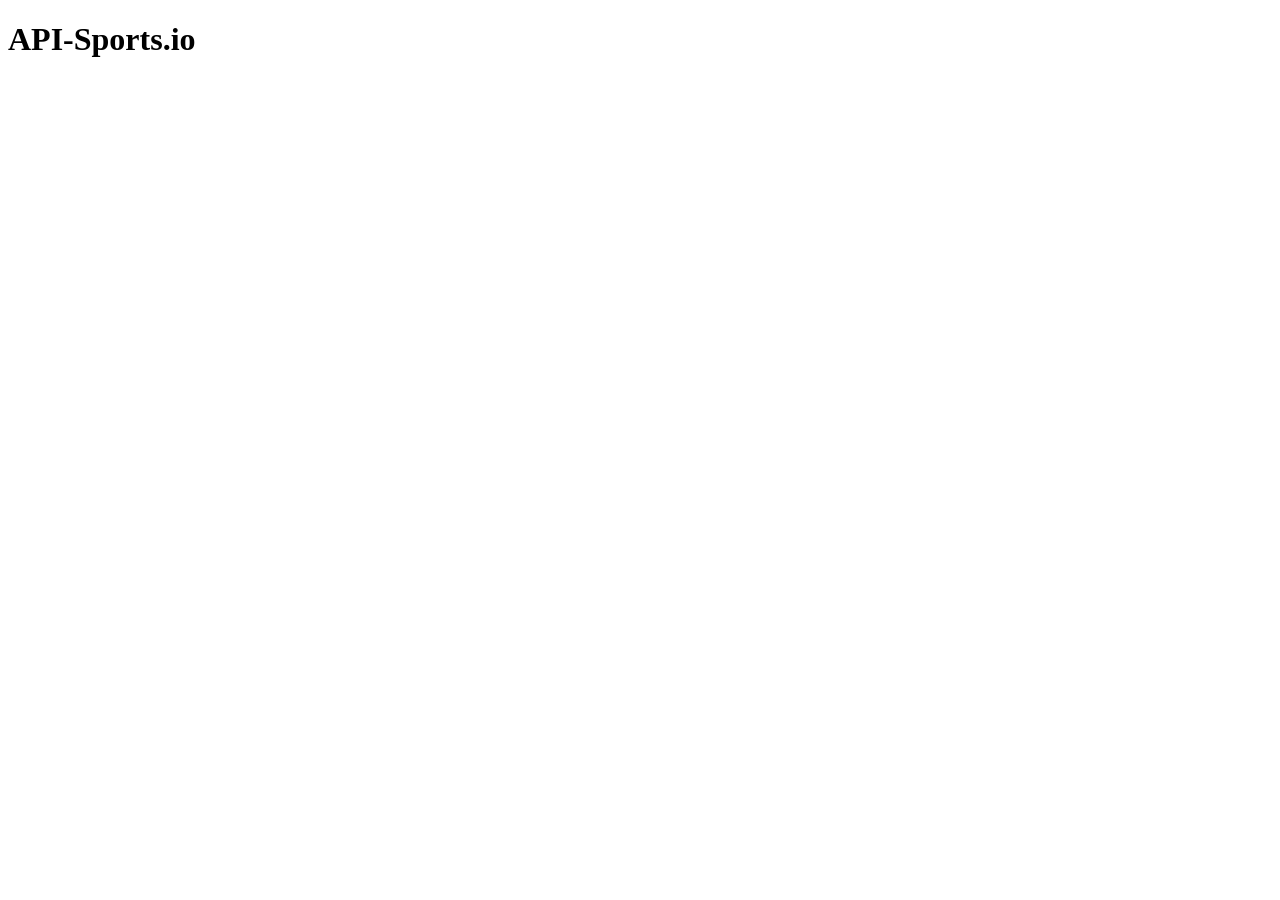
==== openapi.html @ 7b461a0b "fetch two open-meteo API calls for temperature and wind speed" ====
<!DOCTYPE html>
<html lang="en">
<head>
    <meta charset="UTF-8">
    <meta name="viewport" content="width=device-width, initial-scale=1.0">
    <title>Open API</title>
</head>
<body>
    <h1>API-Sports.io</h1>

    <script src="openapi.js"></script>
</body>
</html>
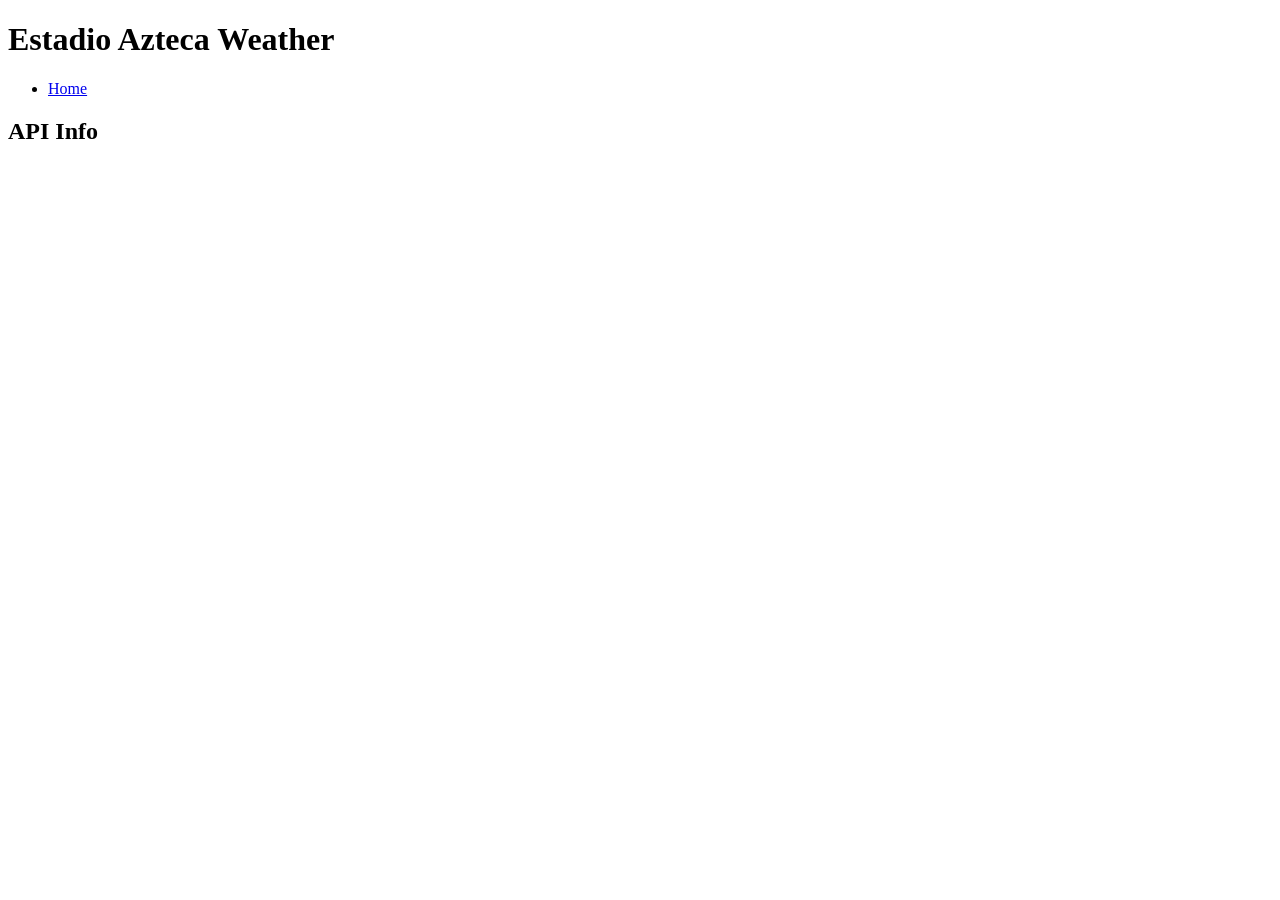
==== commit 7d0ff4db: "display temperature and wind speed API data in DOM" ====
--- a/openapi.html
+++ b/openapi.html
@@ -4,9 +4,23 @@
     <meta charset="UTF-8">
     <meta name="viewport" content="width=device-width, initial-scale=1.0">
     <title>Open API</title>
+    <link rel="stylesheet" href="openapi.css">
 </head>
 <body>
-    <h1>API-Sports.io</h1>
+    <h1>Estadio Azteca Weather</h1>
+    <nav>
+        <ul>
+            <li class="menu-item">
+                <a href="index.html">Home</a>
+            </li>
+        </ul>
+    </nav>
+
+    <section id="apiInfo">
+        <h2>API Info</h2>
+        <ul id="weather_Info">
+        </ul>
+    </section>
 
     <script src="openapi.js"></script>
 </body>
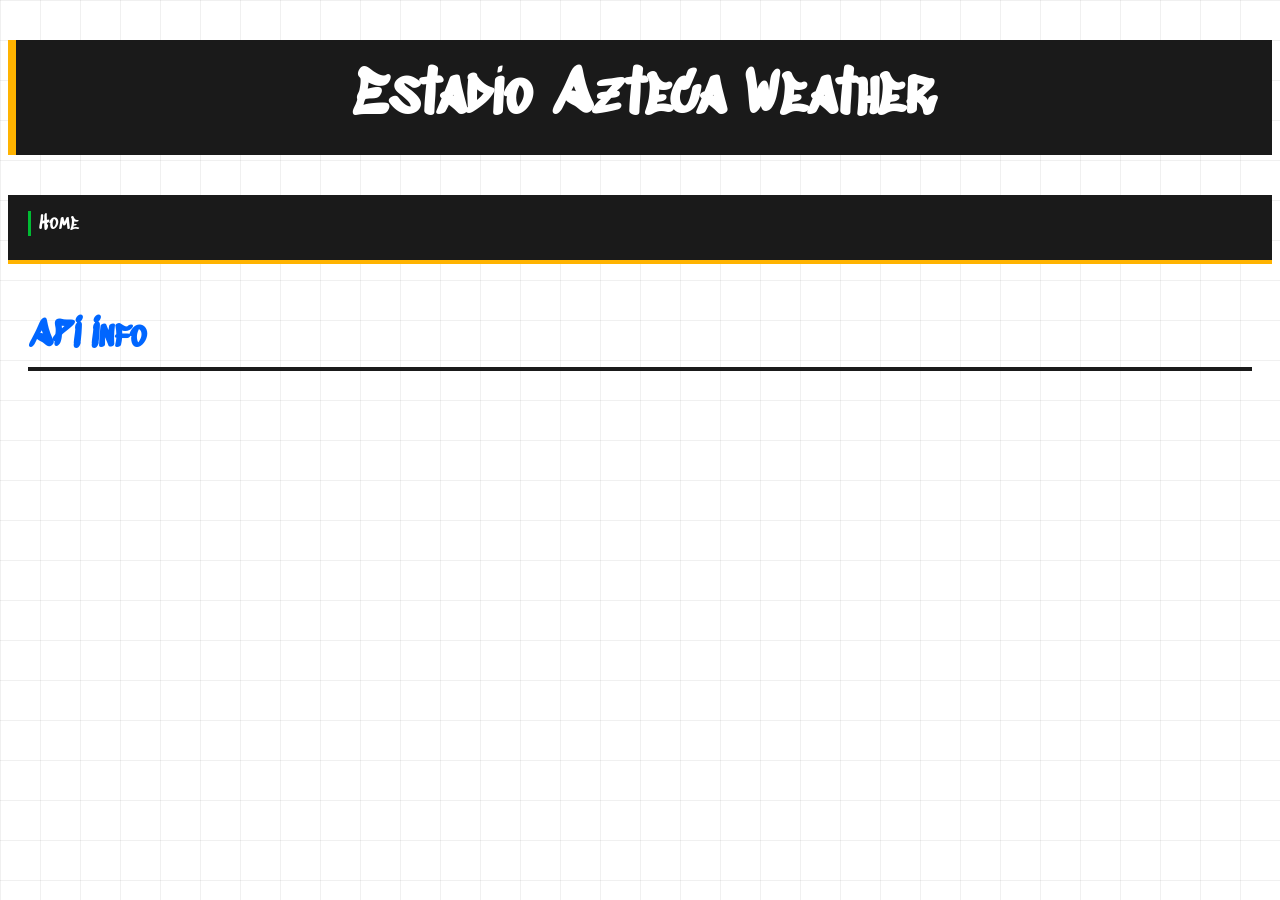
==== commit 52994c79: "add styling to openapi page" ====
--- a/openapi.html
+++ b/openapi.html
@@ -3,6 +3,13 @@
 <head>
     <meta charset="UTF-8">
     <meta name="viewport" content="width=device-width, initial-scale=1.0">
+
+     <link rel="preconnect" href="https://fonts.googleapis.com">
+     
+    <link rel="preconnect" href="https://fonts.gstatic.com" crossorigin>
+    
+    <link href="https://fonts.googleapis.com/css2?family=Sedgwick+Ave+Display&family=Finger+Paint&display=swap" rel="stylesheet">
+
     <title>Open API</title>
     <link rel="stylesheet" href="openapi.css">
 </head>
--- a/openapi.css
+++ b/openapi.css
@@ -0,0 +1,88 @@
+/* BPLR - Frankie's World Palette
+   Red:    #FF1744
+   Blue:   #0066FF
+   Green:  #00BB33
+   Yellow: #FFB300
+   Dark:   #1a1a1a
+   Light:  #ffffff
+*/
+
+body {
+    background-color: #ffffff;
+    background-image: 
+        linear-gradient(rgba(0,0,0,0.06) 1px, transparent 1px),
+        linear-gradient(90deg, rgba(0,0,0,0.06) 1px, transparent 1px);
+    background-size: 40px 40px;
+    color: #1a1a1a;
+    font-family: 'Nunito', sans-serif;
+}
+
+h1, h2, h3 {
+    font-family: 'Sedgwick Ave Display', cursive;
+}
+
+h1 {
+    font-size: 60px;
+    color: #ffffff;
+    background-color: #1a1a1a;
+    padding: 20px;
+    border-left: 8px solid #FFB300;
+    text-align: center;
+}
+
+h2 {
+    color: #0066FF;
+    font-size: 36px;
+    border-bottom: 4px solid #1a1a1a;
+    padding-bottom: 8px;
+}
+
+nav {
+    background-color: #1a1a1a;
+    padding: 16px 20px;
+    border-bottom: 4px solid #FFB300;
+    position: sticky;
+    top: 0;
+}
+
+nav ul {
+    list-style: none;
+    display: flex;
+    gap: 24px;
+    margin: 0;
+    padding: 0;
+}
+
+nav a {
+    color: #ffffff;
+    text-decoration: none;
+    font-family: 'Sedgwick Ave Display', cursive;
+    font-size: 20px;
+    border-bottom: none;
+}
+
+nav a:hover {
+    color: #FF1744;
+}
+
+section {
+    margin-bottom: 40px;
+    padding: 20px;
+}
+
+ul li {
+    margin-bottom: 8px;
+    padding-left: 8px;
+    border-left: 3px solid #00BB33;
+    list-style: none;
+}
+
+a {
+    color: #0066FF;
+    text-decoration: none;
+    border-bottom: 2px solid #FFB300;
+}
+
+a:hover {
+    color: #FF1744;
+}
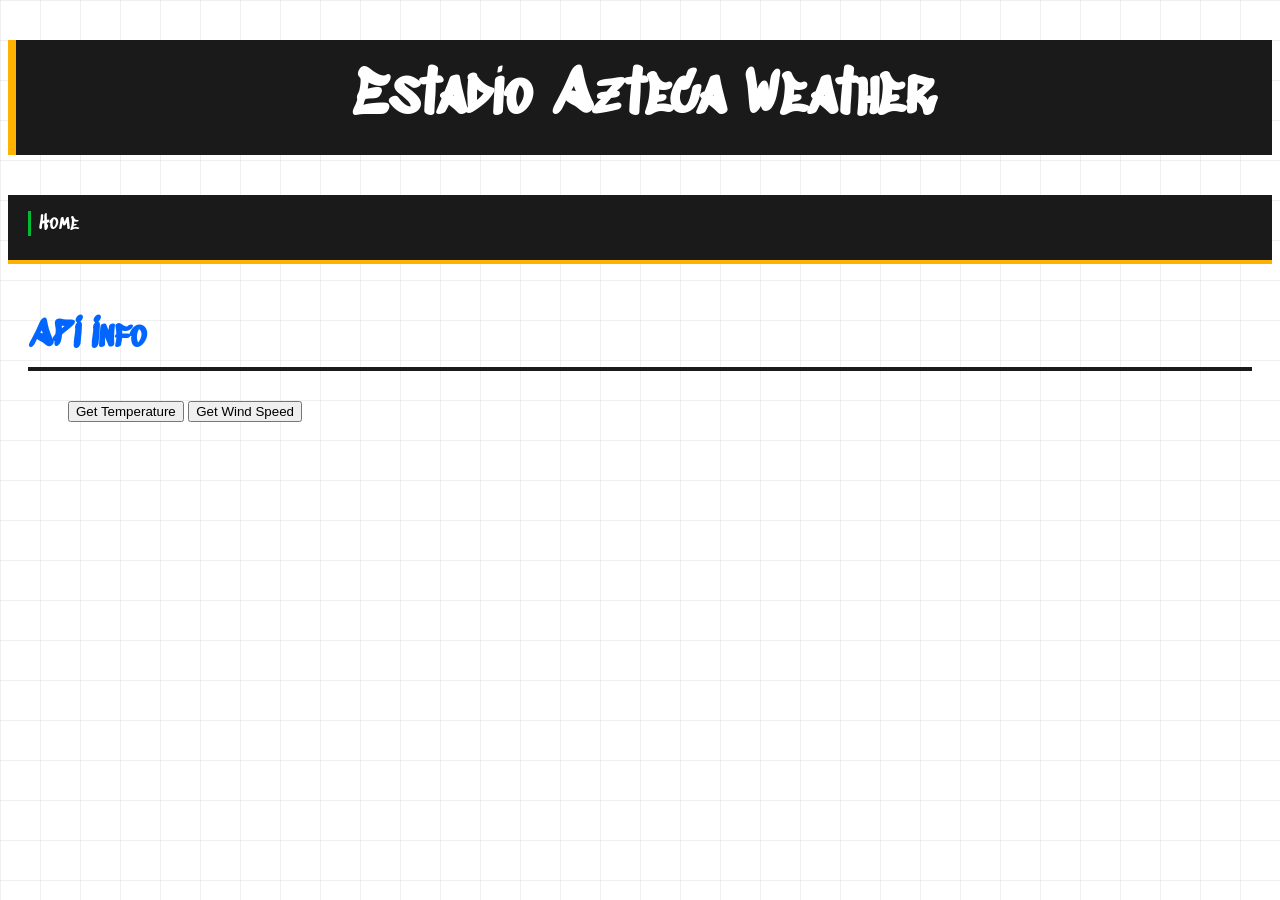
==== commit d691726e: "add button navigation for temperature and wind speed API calls" ====
--- a/openapi.html
+++ b/openapi.html
@@ -7,7 +7,7 @@
      <link rel="preconnect" href="https://fonts.googleapis.com">
      
     <link rel="preconnect" href="https://fonts.gstatic.com" crossorigin>
-    
+
     <link href="https://fonts.googleapis.com/css2?family=Sedgwick+Ave+Display&family=Finger+Paint&display=swap" rel="stylesheet">
 
     <title>Open API</title>
@@ -25,8 +25,14 @@
 
     <section id="apiInfo">
         <h2>API Info</h2>
+
         <ul id="weather_Info">
+
+            <button id="btn-temperature">Get Temperature</button>
+            <button id="btn-wind">Get Wind Speed</button>
+
         </ul>
+
     </section>
 
     <script src="openapi.js"></script>
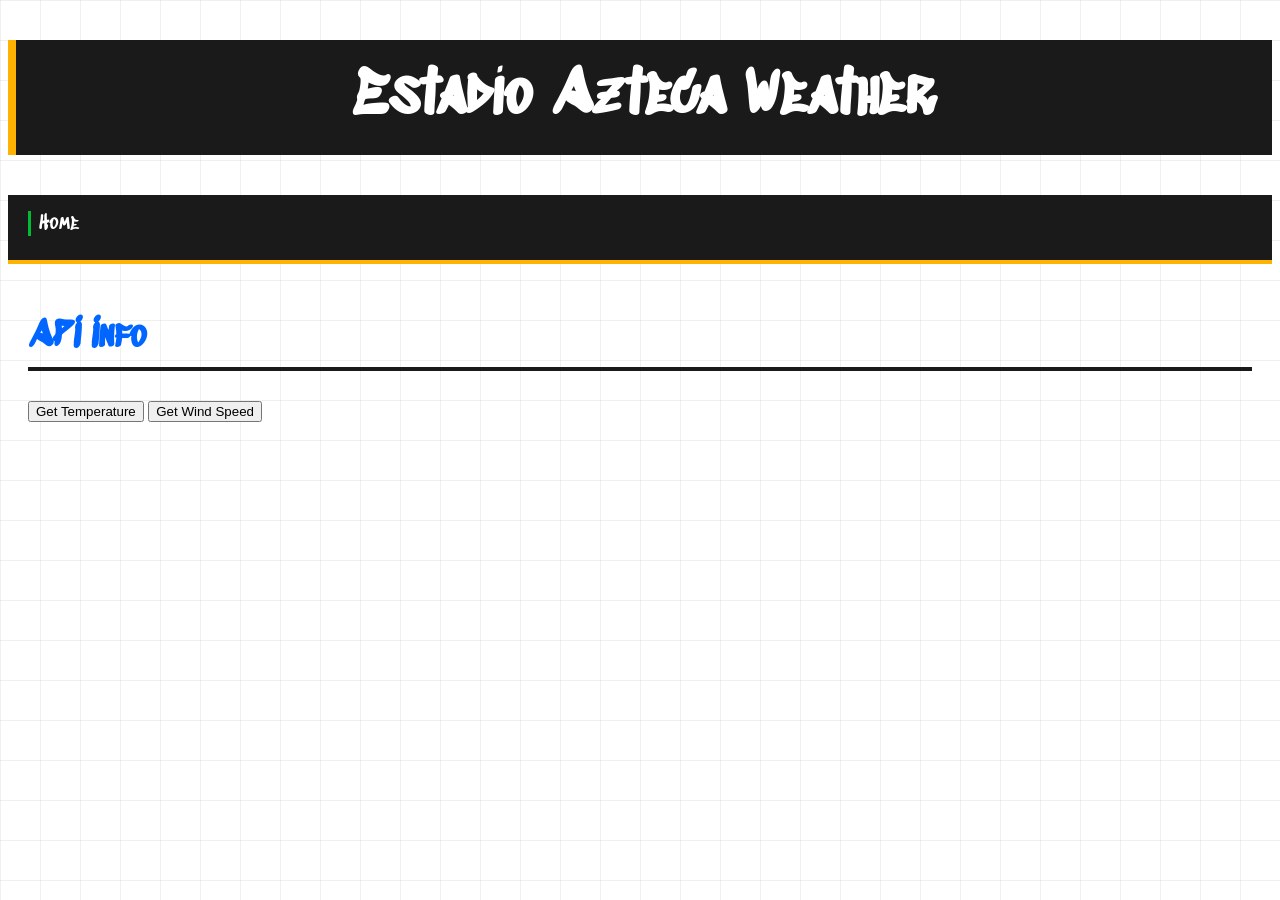
==== commit 1d4888a2: "fix file paths, HTML structure, and clear list before appending" ====
--- a/openapi.html
+++ b/openapi.html
@@ -11,7 +11,7 @@
     <link href="https://fonts.googleapis.com/css2?family=Sedgwick+Ave+Display&family=Finger+Paint&display=swap" rel="stylesheet">
 
     <title>Open API</title>
-    <link rel="stylesheet" href="openapi.css">
+    <link rel="stylesheet" href="css/openapi.css">
 </head>
 <body>
     <h1>Estadio Azteca Weather</h1>
@@ -26,15 +26,14 @@
     <section id="apiInfo">
         <h2>API Info</h2>
 
+        <button id="btn-temperature">Get Temperature</button>
+        <button id="btn-wind">Get Wind Speed</button>
+
         <ul id="weather_Info">
-
-            <button id="btn-temperature">Get Temperature</button>
-            <button id="btn-wind">Get Wind Speed</button>
-
         </ul>
 
     </section>
 
-    <script src="openapi.js"></script>
+    <script src="js/openapi.js"></script>
 </body>
 </html>
--- a/css/openapi.css
+++ b/css/openapi.css
@@ -0,0 +1,88 @@
+/* BPLR - Frankie's World Palette
+   Red:    #FF1744
+   Blue:   #0066FF
+   Green:  #00BB33
+   Yellow: #FFB300
+   Dark:   #1a1a1a
+   Light:  #ffffff
+*/
+
+body {
+    background-color: #ffffff;
+    background-image: 
+        linear-gradient(rgba(0,0,0,0.06) 1px, transparent 1px),
+        linear-gradient(90deg, rgba(0,0,0,0.06) 1px, transparent 1px);
+    background-size: 40px 40px;
+    color: #1a1a1a;
+    font-family: 'Nunito', sans-serif;
+}
+
+h1, h2, h3 {
+    font-family: 'Sedgwick Ave Display', cursive;
+}
+
+h1 {
+    font-size: 60px;
+    color: #ffffff;
+    background-color: #1a1a1a;
+    padding: 20px;
+    border-left: 8px solid #FFB300;
+    text-align: center;
+}
+
+h2 {
+    color: #0066FF;
+    font-size: 36px;
+    border-bottom: 4px solid #1a1a1a;
+    padding-bottom: 8px;
+}
+
+nav {
+    background-color: #1a1a1a;
+    padding: 16px 20px;
+    border-bottom: 4px solid #FFB300;
+    position: sticky;
+    top: 0;
+}
+
+nav ul {
+    list-style: none;
+    display: flex;
+    gap: 24px;
+    margin: 0;
+    padding: 0;
+}
+
+nav a {
+    color: #ffffff;
+    text-decoration: none;
+    font-family: 'Sedgwick Ave Display', cursive;
+    font-size: 20px;
+    border-bottom: none;
+}
+
+nav a:hover {
+    color: #FF1744;
+}
+
+section {
+    margin-bottom: 40px;
+    padding: 20px;
+}
+
+ul li {
+    margin-bottom: 8px;
+    padding-left: 8px;
+    border-left: 3px solid #00BB33;
+    list-style: none;
+}
+
+a {
+    color: #0066FF;
+    text-decoration: none;
+    border-bottom: 2px solid #FFB300;
+}
+
+a:hover {
+    color: #FF1744;
+}
